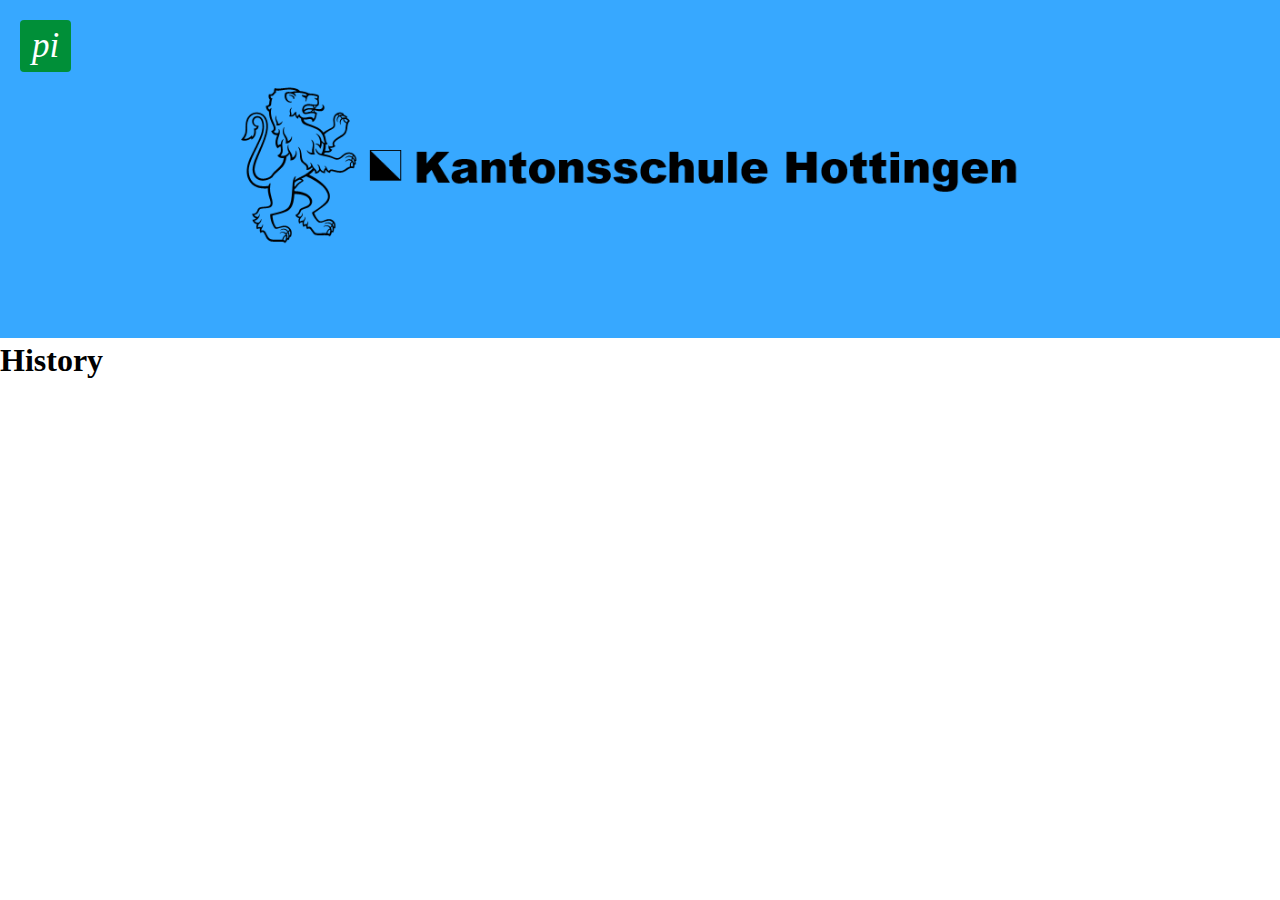
==== pages/history.html @ 010f3d67 "change" ====
<!DOCTYPE html>
<html lang="de">
<head>
	<meta charset="UTF-8">
	<title>Verlauf</title>
	<link rel="stylesheet" href="../css/style.css">
</head>
<body>
	<div id="banner">
		<a>
			<img class="logo" src="../pictures/ksh_logo.png" alt="ksh_logo">
		</a>
	</div>
	<input type="checkbox" id="check">
	<label for="check">
		<i id ="btn">pi</i>
		<i id ="cancel">x</i>
	</label>
	<div class="sidebar">
	  <header>Menü</header>
		<ul>
			<li><a href="homee.html">Trainingsplan</a></li>
			<li><a class="active" href="history.html">Bericht</a></li>
			<li><a href="admin.html">Admin</a></li>
		</ul>
	</div>
	<h1>History</h1>

</body>
</html>
---- css/style.css ----
*{
	margin: 0;
	padding: 0;
	list-style: none;
	text-decoration: none;
}
.sidebar{
	position: fixed;
	top: 0;
	left: -250px;
	width: 250px;
	height: 100%;
	background: #FFFFFF;
	transition: all .5s;
}
.sidebar header{
	font-size: 22px;
	color: black;
	text-align: center; 
	line-height: 70px;
	user-select: none;
	background: #37A8FF;
}
.sidebar ul a{
	display: block;
	height: 100%;
	width: 100%;
	line-height: 65px;
	color: black;
	padding-left: 20%;
	box-sizing: border-box;
	border-top: 1px solid rgba(0,0,0,.1);
	border-bottom: 1px solid black;
}
#check{
	display: none;
}
label #btn, label #cancel{
	position: absolute;
	background: #008F38;
	border-radius: 4px;
}
label #btn{
	left: 20px;
	top: 20px;
	font-size: 35px;
	color: white;
	padding: 6px 12px;
	transition: all .5s;
}

label #cancel{
	z-index: 1111;
	left: -195px;
	top: 12px;
	font-size: 30px;
	padding: 4px 9px;
	transition: all .5s ease;
}
#check:checked ~ .sidebar{
	left: 0;
	top: 0;
}
#check:checked ~ label #btn{
	left: 0;
	opacity: 0;
	pointer-events: none;
}
#check:checked ~ label #cancel{
	left: 195px;
}
.logo{	
	width: 100%;
	height: auto;
}
.active{
	background: #BEBEBE
}
.selection{
	background: #37A8FF;
}
.selection h1{
	color: white;
}
.selection ul li{
	padding: 5px;
}
.selection ul a{
	display: flex;
	justify-content: center;
	height: 100%;
	width: 80%;
	line-height: 65px;
	color: black;
	box-sizing: border-box;
	border: 1px solid black;
	background: white;
}
.back{
	position: absolute;
	background-color: #37A8FF;
	color: white;
	left: 5%;
	top: 5%;
}
.overview ul a{
	display: flex;
	justify-content: center;
	height: 100%;
	width: 40%;
	line-height: 65px;
	color: black;
	background-color: #BEBEBE;
	box-sizing: border-box;
	border: 1px solid black;
}
.information{
	display: flex;
	box-sizing: border-box;
	border: 1px solid black;
	height: 60%;
	width: 40%;
}
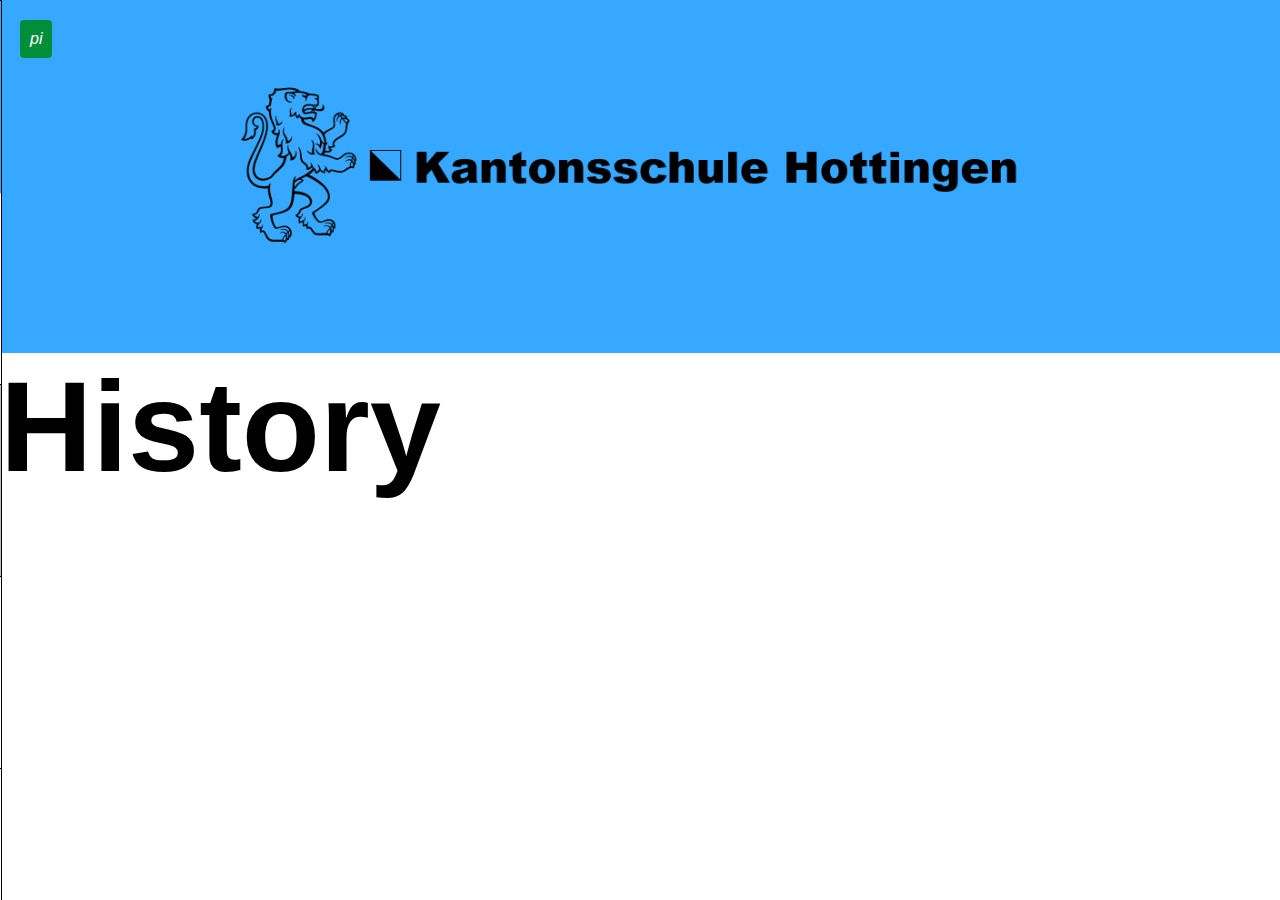
==== commit b65a92a1: "change" ====
--- a/pages/history.html
+++ b/pages/history.html
@@ -22,6 +22,7 @@
 			<li><a href="homee.html">Trainingsplan</a></li>
 			<li><a class="active" href="history.html">Bericht</a></li>
 			<li><a href="admin.html">Admin</a></li>
+			<li><a href="impressum.html">Impressum</a></li>
 		</ul>
 	</div>
 	<h1>History</h1>
--- a/css/style.css
+++ b/css/style.css
@@ -3,34 +3,95 @@
 	padding: 0;
 	list-style: none;
 	text-decoration: none;
+	font-family:"Roboto", arial
+}
+#banner{
+	background-color: #37A8FF;
+}
+#title{
+	color: white;
+	display: flex;
+	justify-content: center;
+	padding-bottom: 2vw;
+}
+#log{
+	border: none;
+	font-size: 5vw;
+	color: white;
+	background: #37A8FF;
+}
+#Uname{
+	padding-top: 25vw;
+}
+#Uname img{
+	height: auto;
+}
+#log:hover{
+	background-color: #005CA3;
+}
+#login_userinput ul li{
+	display: flex;
+	justify-content: center;
+	padding: 1vw;
+}
+#login_button:hover{
+	background-color: #BEBEBE;
+}
+#login_button{
+	padding: 2vw;
+	display: flex;
+	justify-content: center;
+	width: 80%;
+	color: black;
+	box-sizing: border-box;
+	border: 1px solid black;
+	background: white;
+}
+input{
+	padding: 3vw;
+	width: 80%;
+	border: none;
+	border-bottom: 1px solid black;
+	font-size: 4vw;
+}
+h1{
+	font-size: 10vw;
+}
+a{
+	font-size: 5vw;
 }
 .sidebar{
 	position: fixed;
 	top: 0;
-	left: -250px;
-	width: 250px;
+	left: -40vw;
+	width: 40vw;
 	height: 100%;
 	background: #FFFFFF;
 	transition: all .5s;
+	border: 1px solid black;
 }
 .sidebar header{
-	font-size: 22px;
-	color: black;
-	text-align: center; 
-	line-height: 70px;
+	padding-left: 2vw;
+	font-size: 8vw;
+	color: black;
+	/* text-align: center; */
+	line-height: 15vw;
 	user-select: none;
 	background: #37A8FF;
 }
 .sidebar ul a{
 	display: block;
-	height: 100%;
-	width: 100%;
-	line-height: 65px;
-	color: black;
-	padding-left: 20%;
+	height: 15vw;
+	width: 100%;
+	line-height: 14vw;
+	color: black;
+	padding-left: 10%;
 	box-sizing: border-box;
 	border-top: 1px solid rgba(0,0,0,.1);
 	border-bottom: 1px solid black;
+}
+.sidebar ul li:hover{
+	background-color: #BEBEBE;
 }
 #check{
 	display: none;
@@ -43,19 +104,21 @@
 label #btn{
 	left: 20px;
 	top: 20px;
-	font-size: 35px;
-	color: white;
-	padding: 6px 12px;
+	color: white;
+	padding: 10px;
 	transition: all .5s;
 }
-
 label #cancel{
+	position: fixed;
 	z-index: 1111;
 	left: -195px;
-	top: 12px;
-	font-size: 30px;
-	padding: 4px 9px;
+	top: 15px;
+	padding: 10px;
 	transition: all .5s ease;
+}
+i img{
+	height: 32px;
+	width: 32px;
 }
 #check:checked ~ .sidebar{
 	left: 0;
@@ -67,7 +130,7 @@
 	pointer-events: none;
 }
 #check:checked ~ label #cancel{
-	left: 195px;
+	left: 33vw;
 }
 .logo{	
 	width: 100%;
@@ -83,41 +146,85 @@
 	color: white;
 }
 .selection ul li{
-	padding: 5px;
-}
-.selection ul a{
+	height: 13vw;
+	padding: 1vw;   
+}
+.selection ul a, .button{
 	display: flex;
 	justify-content: center;
 	height: 100%;
-	width: 80%;
+	width: 100%;
 	line-height: 65px;
 	color: black;
 	box-sizing: border-box;
 	border: 1px solid black;
 	background: white;
+	align-items: center;
+}
+.button{
+	padding: 2vw;
+}
+.button:hover, .selection ul a:hover{
+	background-color: #BEBEBE;
 }
 .back{
 	position: absolute;
 	background-color: #37A8FF;
 	color: white;
-	left: 5%;
-	top: 5%;
+	left: 35px;
+	top: 35px;
+	height: 10vw;
+	width: 10vw;
+}
+.back:hover{
+	color: #0075D0;
+}
+.overview{
+	padding: 2vw;
 }
 .overview ul a{
 	display: flex;
 	justify-content: center;
 	height: 100%;
-	width: 40%;
+	width: 100%;
 	line-height: 65px;
 	color: black;
 	background-color: #BEBEBE;
 	box-sizing: border-box;
 	border: 1px solid black;
+	text-align: center;
+}
+.overview ul{
+	padding-top: 2vw;
+	padding-bottom: 2vw;
 }
 .information{
 	display: flex;
 	box-sizing: border-box;
 	border: 1px solid black;
 	height: 60%;
-	width: 40%;
+	width: 100%;
+	padding: 1vw;
+}
+.training{
+	text-align: center;
+}
+.training h1{
+	padding-bottom: 3vw;
+}
+.hint{
+	font-size: 3vw;
+	padding-left: 5vw;
+	padding-right: 5vw;
+}
+.timer{
+	text-align: center;
+}
+#time{
+	font-size: 25vw;
+}
+#startTimer, #nextExercise{
+	font-size: 5vw;
+	height: 10vw;
+	width: 60vw;
 }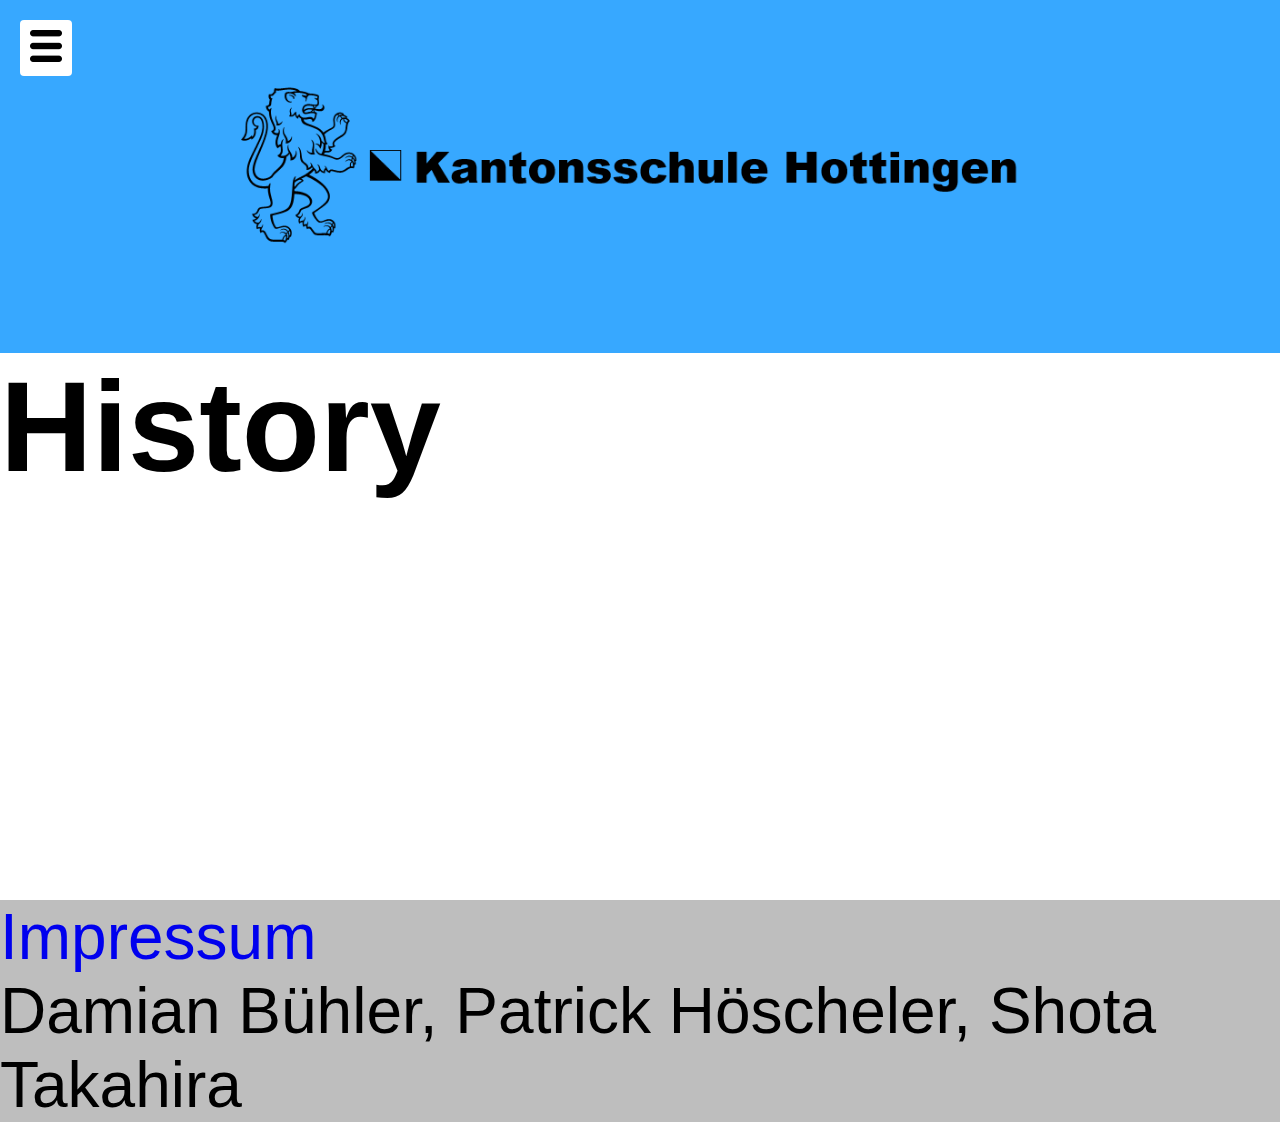
==== commit a229b866: "commit" ====
--- a/pages/history.html
+++ b/pages/history.html
@@ -6,26 +6,34 @@
 	<link rel="stylesheet" href="../css/style.css">
 </head>
 <body>
-	<div id="banner">
-		<a>
-			<img class="logo" src="../pictures/ksh_logo.png" alt="ksh_logo">
-		</a>
-	</div>
-	<input type="checkbox" id="check">
-	<label for="check">
-		<i id ="btn">pi</i>
-		<i id ="cancel">x</i>
-	</label>
-	<div class="sidebar">
-	  <header>Menü</header>
-		<ul>
-			<li><a href="homee.html">Trainingsplan</a></li>
-			<li><a class="active" href="history.html">Bericht</a></li>
-			<li><a href="admin.html">Admin</a></li>
-			<li><a href="impressum.html">Impressum</a></li>
-		</ul>
-	</div>
-	<h1>History</h1>
-
+	<main>
+		<!-- KSH-logo als Banner -->
+		<div id="banner">
+			<a>
+				<img class="logo" src="../pictures/ksh_logo.png" alt="ksh_logo">
+			</a>
+		</div>
+		<!-- Navigationsleiste -->
+		<input type="checkbox" id="check">
+		<label for="check">
+			<i id ="btn"><img src="../pictures/icon_menu.png"></i>
+			<i id ="cancel"><img src="../pictures/icon_cancel.png"></i>
+		</label>
+		<div class="sidebar">
+		  <header>Menü</header>
+			<ul>
+				<li><a href="home.php">Trainingsplan</a></li>
+				<li><a class="active" href="history.html">History</a></li>
+				<li><a href="admin.html">Admin</a></li>
+				<li><a href="impressum.html">Impressum</a></li>
+				<li><a href="logout.php">Abmelden</a></li>
+			</ul>
+		</div>
+		<h1>History</h1>
+	</main>
+	<footer>
+		<a href="../pages/impressum.html">Impressum</a></br>
+		<a>Damian Bühler, Patrick Höscheler, Shota Takahira</a>
+	</footer>
 </body>
 </html>--- a/css/style.css
+++ b/css/style.css
@@ -5,6 +5,13 @@
 	text-decoration: none;
 	font-family:"Roboto", arial
 }
+/* Setzt das "main" auf die Höhe des Bildschirm, damit "footer nicht im Bild ist"*/
+main{
+	min-height: calc(100vh);
+}
+footer{
+	background-color: #BEBEBE;
+}
 #banner{
 	background-color: #37A8FF;
 }
@@ -20,12 +27,13 @@
 	color: white;
 	background: #37A8FF;
 }
-#Uname{
+#login ul{
 	padding-top: 25vw;
 }
 #Uname img{
 	height: auto;
 }
+/* Hover-Effekt für Login-Button */
 #log:hover{
 	background-color: #005CA3;
 }
@@ -60,10 +68,12 @@
 a{
 	font-size: 5vw;
 }
+/* Style für Navigationsleiste */
+/* Navigationsleiste ist nicht im Bild, solange sie nicht aufgerufen wird */
 .sidebar{
 	position: fixed;
 	top: 0;
-	left: -40vw;
+	left: -50vw;
 	width: 40vw;
 	height: 100%;
 	background: #FFFFFF;
@@ -74,7 +84,6 @@
 	padding-left: 2vw;
 	font-size: 8vw;
 	color: black;
-	/* text-align: center; */
 	line-height: 15vw;
 	user-select: none;
 	background: #37A8FF;
@@ -98,7 +107,7 @@
 }
 label #btn, label #cancel{
 	position: absolute;
-	background: #008F38;
+	background: #FFFFFF;
 	border-radius: 4px;
 }
 label #btn{
@@ -176,8 +185,14 @@
 	height: 10vw;
 	width: 10vw;
 }
+.back{
+	color: #000000;
+	background-color: #FFFFFF;
+	border-radius: 4px;
+	transition: all .5s;
+}
 .back:hover{
-	color: #0075D0;
+	background-color: #BEBEBE;
 }
 .overview{
 	padding: 2vw;
@@ -217,13 +232,13 @@
 	padding-left: 5vw;
 	padding-right: 5vw;
 }
-.timer{
+.timer, .amount_exercise{
 	text-align: center;
 }
-#time{
+#time, #amount{
 	font-size: 25vw;
 }
-#startTimer, #nextExercise{
+#startTimer, #nextExercise, #finishExercise{
 	font-size: 5vw;
 	height: 10vw;
 	width: 60vw;
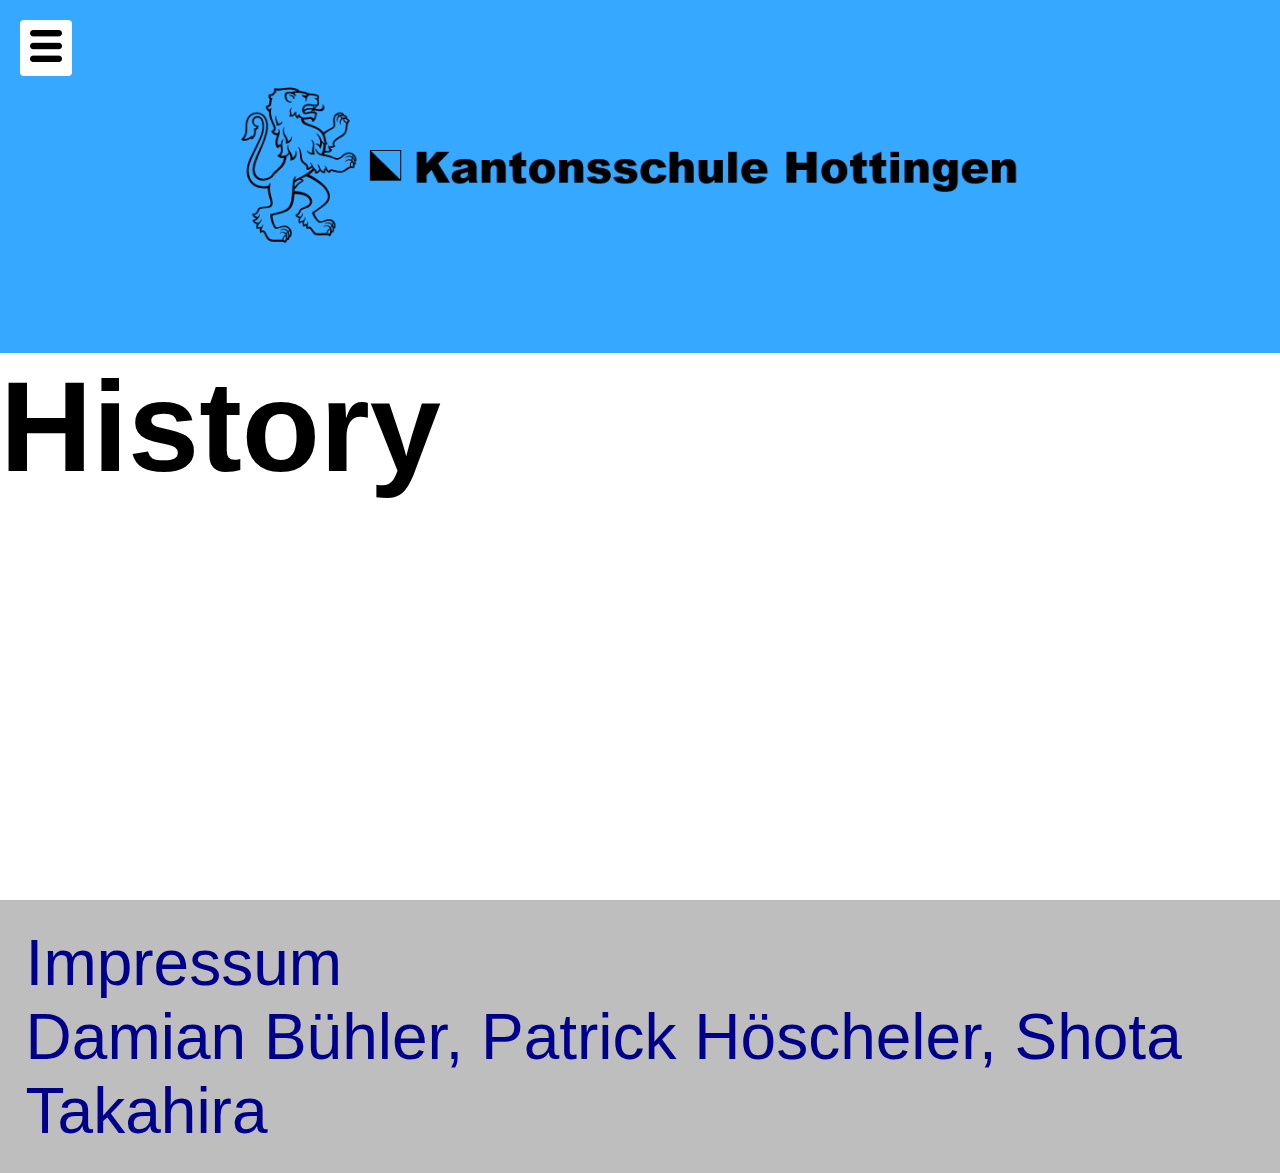
==== commit d9b788f2: "finish" ====
--- a/pages/history.html
+++ b/pages/history.html
@@ -25,14 +25,14 @@
 				<li><a href="home.php">Trainingsplan</a></li>
 				<li><a class="active" href="history.html">History</a></li>
 				<li><a href="admin.html">Admin</a></li>
-				<li><a href="impressum.html">Impressum</a></li>
+				<li><a href="impressum.php">Impressum</a></li>
 				<li><a href="logout.php">Abmelden</a></li>
 			</ul>
 		</div>
 		<h1>History</h1>
 	</main>
 	<footer>
-		<a href="../pages/impressum.html">Impressum</a></br>
+		<a href="impressum.php">Impressum</a></br>
 		<a>Damian Bühler, Patrick Höscheler, Shota Takahira</a>
 	</footer>
 </body>
--- a/css/style.css
+++ b/css/style.css
@@ -10,7 +10,14 @@
 	min-height: calc(100vh);
 }
 footer{
-	background-color: #BEBEBE;
+	padding: 2%;
+	background-color: #BEBEBE;
+}
+footer a{
+	color: darkblue;
+}
+footer p{
+	font-size: 20px;
 }
 #banner{
 	background-color: #37A8FF;
@@ -21,23 +28,23 @@
 	justify-content: center;
 	padding-bottom: 2vw;
 }
-#log{
+.log_button{
 	border: none;
 	font-size: 5vw;
 	color: white;
 	background: #37A8FF;
 }
-#login ul{
+form ul{
 	padding-top: 25vw;
 }
 #Uname img{
 	height: auto;
 }
 /* Hover-Effekt für Login-Button */
-#log:hover{
+.log_button:hover{
 	background-color: #005CA3;
 }
-#login_userinput ul li{
+.userinput ul li{
 	display: flex;
 	justify-content: center;
 	padding: 1vw;
@@ -170,9 +177,6 @@
 	background: white;
 	align-items: center;
 }
-.button{
-	padding: 2vw;
-}
 .button:hover, .selection ul a:hover{
 	background-color: #BEBEBE;
 }
@@ -197,7 +201,7 @@
 .overview{
 	padding: 2vw;
 }
-.overview ul a{
+.overview a{
 	display: flex;
 	justify-content: center;
 	height: 100%;
@@ -208,6 +212,8 @@
 	box-sizing: border-box;
 	border: 1px solid black;
 	text-align: center;
+	padding-top: 2vw;
+	padding-bottom: 2vw;
 }
 .overview ul{
 	padding-top: 2vw;
@@ -238,8 +244,21 @@
 #time, #amount{
 	font-size: 25vw;
 }
-#startTimer, #nextExercise, #finishExercise{
+#startTimer, .nextExercise, #finishedExercise{
 	font-size: 5vw;
 	height: 10vw;
 	width: 60vw;
+	padding: 5px;
+}
+#create_account{
+	padding-left: 10%;
+	padding-right: 10%;
+}
+.caption{
+	padding: 0% 2%;
+}
+.center{
+	padding: 2% 0%;
+	justify-content: center;
+	text-align: center;
 }